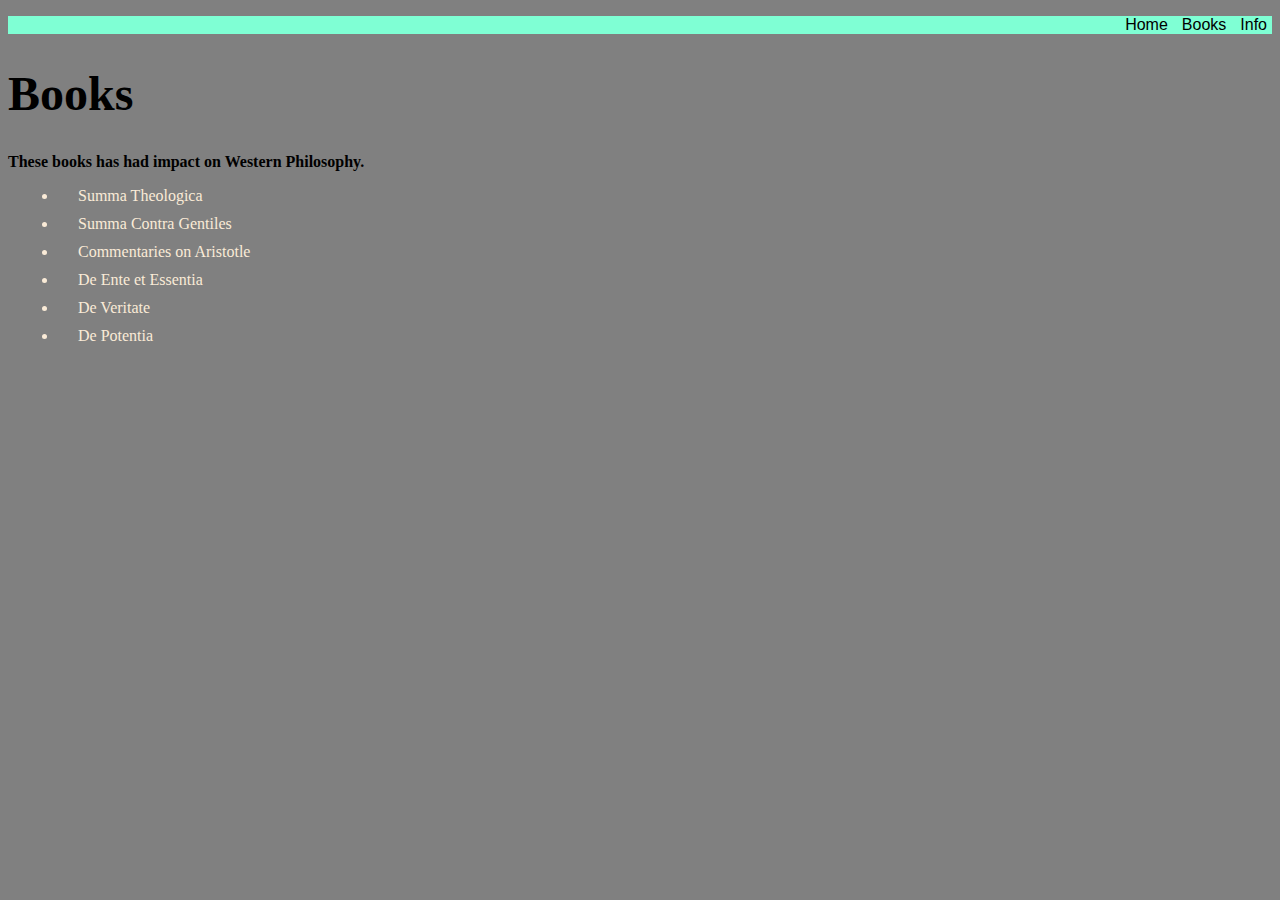
==== Books.html @ 286ceb77 "create file" ====
<!DOCTYPE html>
<html lang="en">
<head>
    <meta charset="UTF-8">
    <meta name="viewport" content="width=device-width, initial-scale=1.0">
    <title>Books</title>
    <link rel="stylesheet" href="style.css">
</head>
<body class="bookbackround">
    
    <ul class="links">
        <li><a href="./index.html">Home</a></li>
        <li><a href="./Books.html">Books</a></li>
        <li><a href="./Info.html">Info</a></li>
    </ul>
    <h1>Books</h1>
    <p class="books">These books has had impact on Western Philosophy. </p>
    <ul class="booklist">
        <li> Summa Theologica</li>
        <li>Summa Contra Gentiles</li>
        <li>Commentaries on Aristotle</li>
        <li>De Ente et Essentia</li>
        <li>De Veritate</li>
        <li>De Potentia</li>
    </ul>
    
</body>
</html>
---- style.css ----
ul.links{
    background-color: aquamarine;
    padding: 0;
    text-align: right;
}
ul.links li{
    display: inline;
    margin: 5px;
}

ul.links li a {
    text-decoration:none;
    color: black;
    font-family:'Franklin Gothic Medium', 'Arial Narrow', Arial, sans-serif
}

body{
    background-color: antiquewhite;
}
body.bookbackround{
    background-color: gray;
}
body.info{
    background-color: bisque;
}
h1 {
    font-family: "Bona Nova SC", serif;
    font-weight: 700;
    font-style:normal;
    font-size:xxx-large;
}

p {
    font-family: "Caudex", serif;
    font-weight: 600;
    font-style:italic;
    font-size:xxx-large
}
.content {
    display: flex;
    align-items: center; 
    padding: 20px;
}

img{
    margin-right: 40px;
}
  
p.books{
    font-size:medium;
    font-style: normal;
}
p.thomas{
    font-family: "MedievalSharp", cursive;
    font-weight: 400;
    font-style: normal;
    font-size:medium;
    margin: 60px;
    padding: 10px;
}
p.aquinas{
    font-family: "MedievalSharp", cursive;
    font-weight: 400;
    font-style: normal;
    font-size:medium;
    margin: 60px;
    padding: 10px;
    border: 5px solid white;
}

h3{
    margin: 80px;
}
ul.booklist li{
    margin: 10px;
    color: antiquewhite;
    padding-left: 20px;
    margin-left: 10px;
}
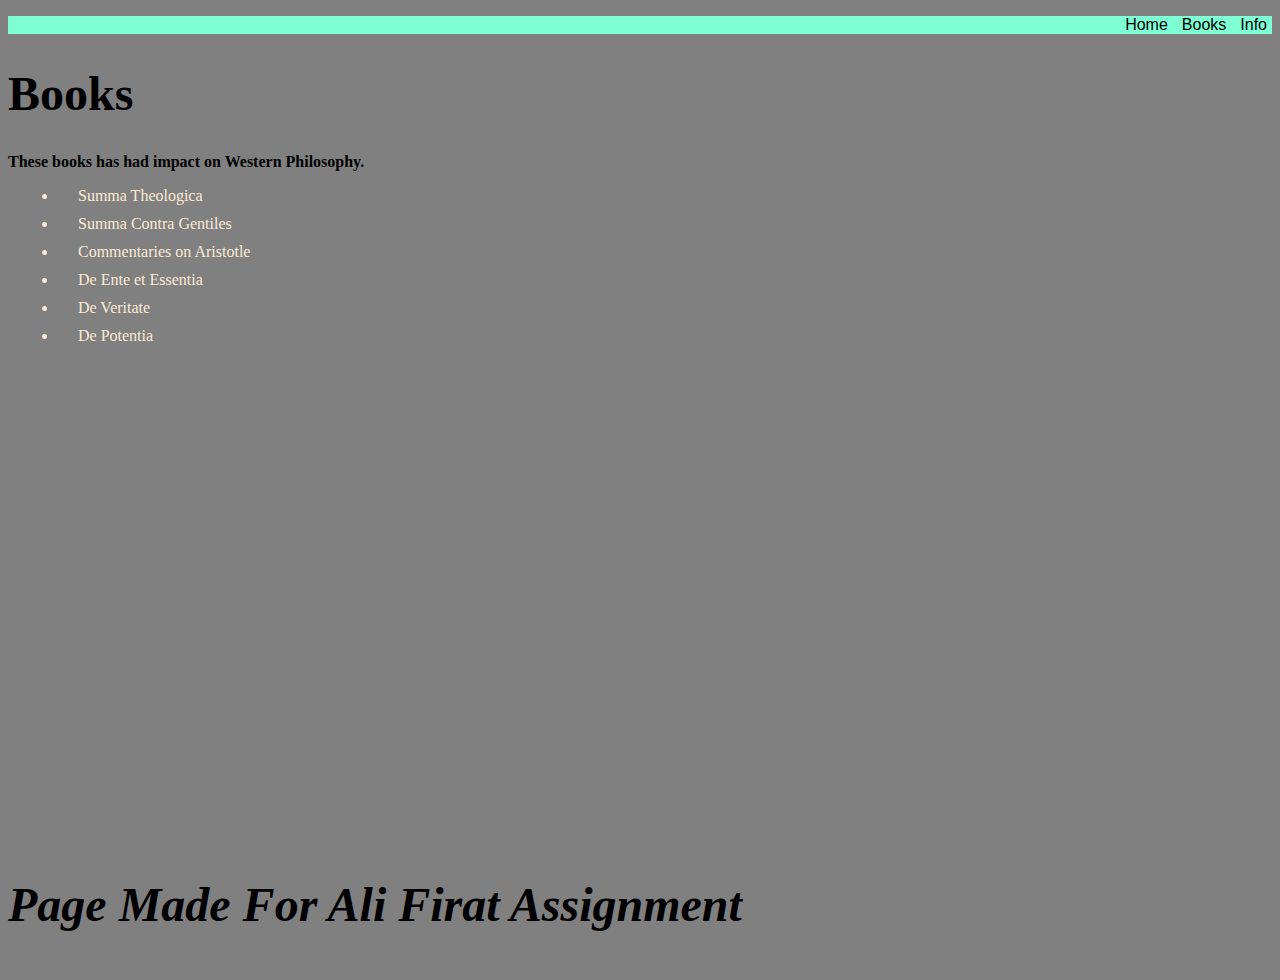
==== commit 645e5630: "Add footer on Books.html" ====
--- a/Books.html
+++ b/Books.html
@@ -23,6 +23,34 @@
         <li>De Veritate</li>
         <li>De Potentia</li>
     </ul>
-    
+    <br>
+    <br>
+    <br>
+    <br>
+    <br>
+    <br>
+    <br>
+    <br>
+    <br>
+    <br>
+    <br>
+    <br>
+    <br>
+    <br>
+    <br>
+    <br>
+    <br>
+    <br>
+    <br>
+    <br>
+    <br>
+    <br>
+    <br>
+    <br>
+    <br>
+    <br>
+
+    <footer>
+        <p class="footer">Page Made For Ali Firat Assignment</p>
 </body>
-</html>+</html>
